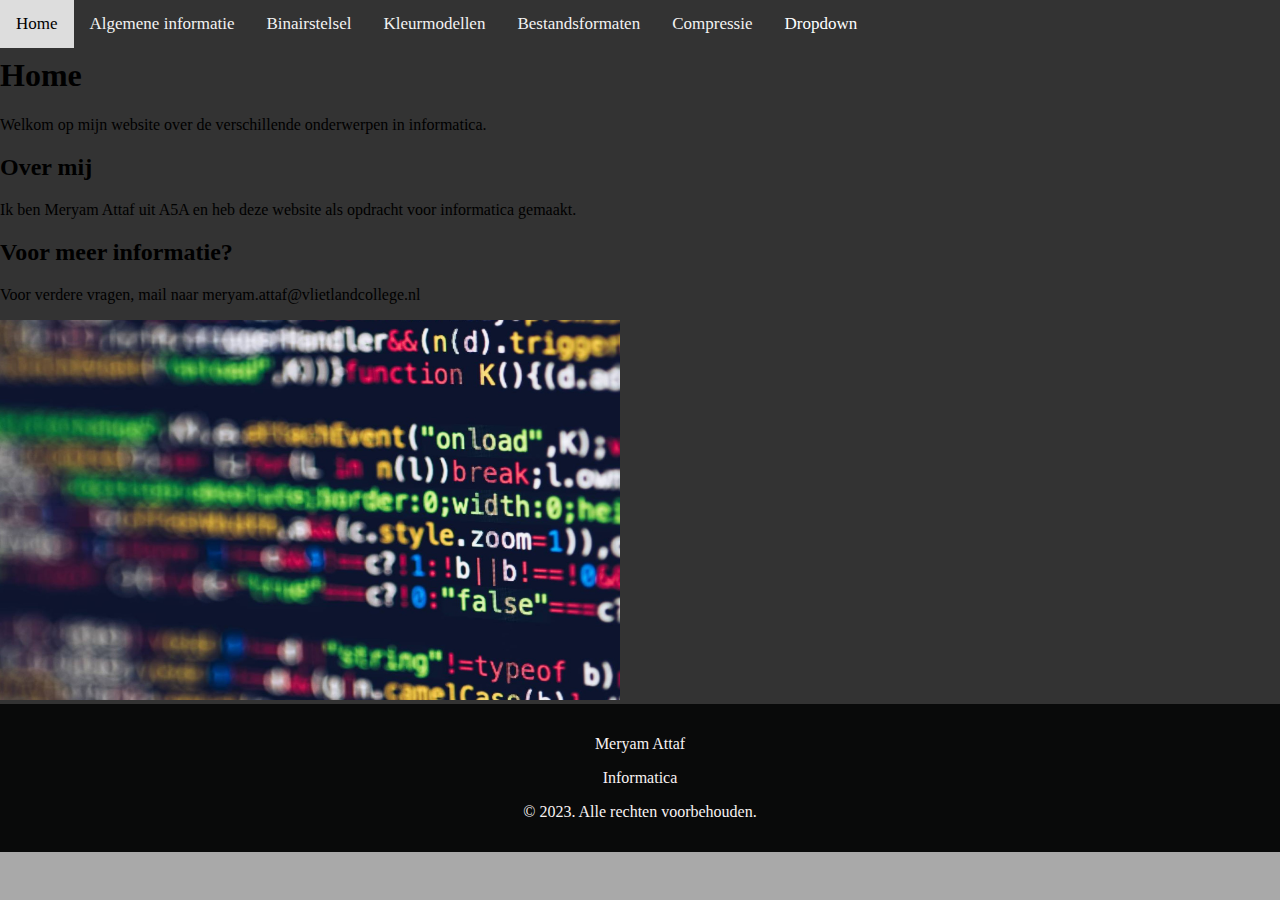
==== index.html @ 7d48df31 "." ====
<!DOCTYPE html>
<html>
<head>
  <title>Home</title>
  <link rel="stylesheet" href="opmaak.css"> <!-- Jouw eigen CSS -->
  <link rel="stylesheet" href="dropdown.css"> <!-- CSS voor de dropdown menu -->
  <meta charset="utf-8">
</head>
<body>

<div class="navbar">
  <a href="index.html">Home</a>
  <a href="Algemeen.html">Algemene informatie</a>
  <a href="binairstelsel.html">Binairstelsel</a>
  <a href="kleurmodellen.html">Kleurmodellen</a>
  <a href="Bestandsformaten.html">Bestandsformaten</a>
  <a href="Compressie.html">Compressie</a>



  <div class="navbar">
  <a href="index.html">Home</a>
  <a href="Algemeen.html">Algemene informatie</a>
  <a href="binairstelsel.html">Binairstelsel</a>
  <a href="kleurmodellen.html">Kleurmodellen</a>
  <a href="Bestandsformaten.html">Bestandsformaten</a>
  <a href="Compressie.html">Compressie</a>
  <div class="dropdown">
    <button class="dropbtn">Dropdown</button>
    <div class="dropdown-content">
      <a href="fysiekelaag.html">Fysieke laag</a>
      <a href="logischelaag.html">Logische laag</a>
      <a href="toepassingslaag.html">Toepassingslaag</a>
    </div>
  </div>


<br>
<br>

<header>
  <h1>Home</h1>
</header>

<main>
  <p>Welkom op mijn website over de verschillende onderwerpen in informatica.</p>
</main>

<section>
  <h2>Over mij</h2>
  <p>Ik ben Meryam Attaf uit A5A en heb deze website als opdracht voor informatica gemaakt.</p>
</section>

<section>
  <h2>Voor meer informatie?</h2>
  <p>Voor verdere vragen, mail naar meryam.attaf@vlietlandcollege.nl</p>
</section>

<img src="Afbeeldingen/informatica homepage.jpg" width="620" height="380">

<footer>
  <div class="footer-content">
    <p>Meryam Attaf</p>
    <p>Informatica</p>
    <p>© 2023. Alle rechten voorbehouden.</p>
  </div>
</footer>

</body>
</html>
---- opmaak.css ----
body {
  background-color: darkgray; /* Achtergrondkleur */
  margin: 0;
}

/* Navbar styling */
.navbar {
  overflow: hidden;
  background-color: #333; /* Kleur menu */
  position: fixed;
  top: 0;
  width: 100%;
}

.navbar a {
  float: left;
  display: block;
  color: #f2f2f2;
  text-align: center;
  padding: 14px 16px; /* Grootte menu */
  text-decoration: none;
  font-size: 17px;
}

.navbar a:hover {
  background: #ddd;
  color: black;
}

/* Footer styling */
footer {
  background-color: rgb(9, 10, 10);
  color: #f8f3f3;
  padding: 15px;
  text-align: center;
}
---- dropdown.css ----
/* Dropdown styling */
.dropdown {
    float: left;
    overflow: hidden;
  }
  
  .dropbtn {
    font-size: 17px;
    border: none;
    outline: none;
    color: white;
    padding: 14px 16px;
    background-color: #333; /* Kleur van de dropdown-knop */
    font-family: inherit; /* Gebruikt dezelfde lettertype als de rest */
  }
  
  /* Dropdown content (verberg standaard) */
  .dropdown-content {
    display: none;
    position: absolute; /* Plaatsing onder de knop */
    background-color: #f9f9f9; /* Achtergrondkleur van de dropdown */
    min-width: 160px; /* Min breedte van de dropdown */
    z-index: 1; /* Zorgt ervoor dat het boven andere elementen staat */
  }
  
  /* Links in de dropdown */
  .dropdown-content a {
    float: none; /* Zorg ervoor dat links onder elkaar staan */
    color: black; /* Kleur van de links */
    padding: 12px 16px; /* Padding voor de links */
    text-decoration: none; /* Geen onderstreping */
    display: block; /* Volledige breedte */
    text-align: left; /* Links uitlijnen */
  }
  
  /* Hover effect voor links in de dropdown */
  .dropdown-content a:hover {
    background-color: #ddd; /* Achtergrondkleur bij hover */
  }
  
  /* Weergave van de dropdown-content bij hover */
  .dropdown:hover .dropdown-content {
    display: block; /* Dropdown zichtbaar maken bij hover */
  }
  
  /* Submenu styling */
  .dropdown-submenu {
    position: relative; /* Nodig voor positionering van submenus */
  }
  
  .dropdown-submenu .dropdown-content {
    left: 100%; /* Plaats het submenu rechts van het hoofdmenu */
    top: 0; /* Zorg ervoor dat het submenu op dezelfde hoogte is */
    display: none; /* Verberg standaard */
  }
  
  /* Toon submenu bij hover op de hoofdlink */
  .dropdown-submenu:hover .dropdown-content {
    display: block; /* Toon submenu bij hover */
  }
  
  /* Hover effect voor submenus */
  .dropdown-submenu a:hover {
    background-color: #ccc; /* Achtergrondkleur bij hover van submenu */
  }
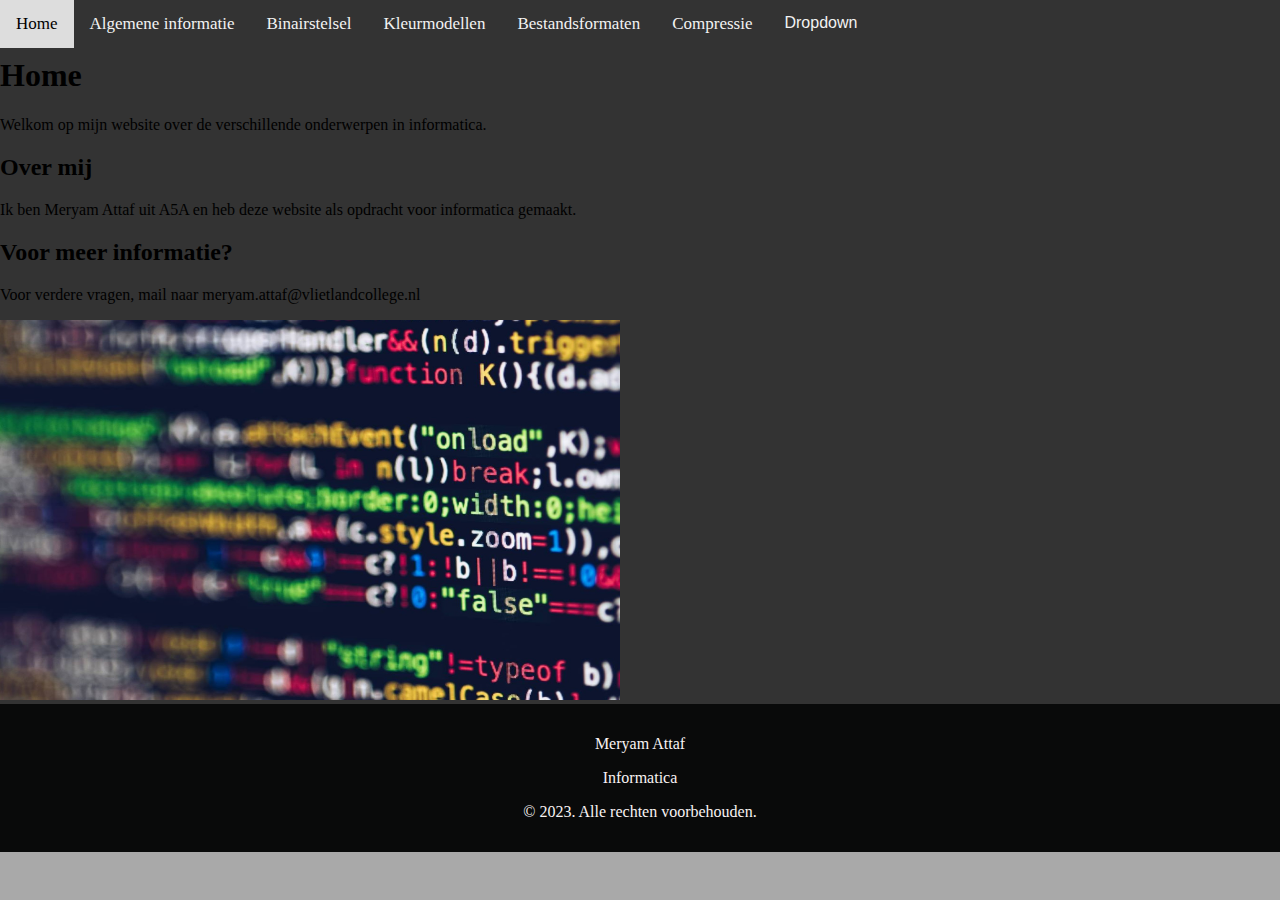
==== commit a7baf28e: "." ====
--- a/index.html
+++ b/index.html
@@ -28,9 +28,11 @@
   <div class="dropdown">
     <button class="dropbtn">Dropdown</button>
     <div class="dropdown-content">
+      <a href="dropdown.html">Drielagenmodel</a>
       <a href="fysiekelaag.html">Fysieke laag</a>
       <a href="logischelaag.html">Logische laag</a>
       <a href="toepassingslaag.html">Toepassingslaag</a>
+      <a href="specifiekonderwerp.html">Specifiek Onderwerp</a>
     </div>
   </div>
 
--- a/dropdown.css
+++ b/dropdown.css
@@ -1,65 +1,81 @@
+body {
+  background-color: darkgray; /* Achtergrondkleur */
+  margin: 0;
+}
+
+/* Navbar styling */
+.navbar {
+  overflow: hidden;
+  background-color: #333; /* Kleur menu */
+  position: fixed;
+  top: 0;
+  width: 100%;
+}
+
+.navbar a {
+  float: left;
+  display: block;
+  color: #f2f2f2;
+  text-align: center;
+  padding: 14px 16px; /* Grootte menu */
+  text-decoration: none;
+  font-size: 17px;
+}
+
+.navbar a:hover {
+  background: #ddd;
+  color: black;
+}
+
 /* Dropdown styling */
 .dropdown {
-    float: left;
-    overflow: hidden;
-  }
-  
-  .dropbtn {
-    font-size: 17px;
-    border: none;
-    outline: none;
-    color: white;
-    padding: 14px 16px;
-    background-color: #333; /* Kleur van de dropdown-knop */
-    font-family: inherit; /* Gebruikt dezelfde lettertype als de rest */
-  }
-  
-  /* Dropdown content (verberg standaard) */
-  .dropdown-content {
-    display: none;
-    position: absolute; /* Plaatsing onder de knop */
-    background-color: #f9f9f9; /* Achtergrondkleur van de dropdown */
-    min-width: 160px; /* Min breedte van de dropdown */
-    z-index: 1; /* Zorgt ervoor dat het boven andere elementen staat */
-  }
-  
-  /* Links in de dropdown */
-  .dropdown-content a {
-    float: none; /* Zorg ervoor dat links onder elkaar staan */
-    color: black; /* Kleur van de links */
-    padding: 12px 16px; /* Padding voor de links */
-    text-decoration: none; /* Geen onderstreping */
-    display: block; /* Volledige breedte */
-    text-align: left; /* Links uitlijnen */
-  }
-  
-  /* Hover effect voor links in de dropdown */
-  .dropdown-content a:hover {
-    background-color: #ddd; /* Achtergrondkleur bij hover */
-  }
-  
-  /* Weergave van de dropdown-content bij hover */
-  .dropdown:hover .dropdown-content {
-    display: block; /* Dropdown zichtbaar maken bij hover */
-  }
-  
-  /* Submenu styling */
-  .dropdown-submenu {
-    position: relative; /* Nodig voor positionering van submenus */
-  }
-  
-  .dropdown-submenu .dropdown-content {
-    left: 100%; /* Plaats het submenu rechts van het hoofdmenu */
-    top: 0; /* Zorg ervoor dat het submenu op dezelfde hoogte is */
-    display: none; /* Verberg standaard */
-  }
-  
-  /* Toon submenu bij hover op de hoofdlink */
-  .dropdown-submenu:hover .dropdown-content {
-    display: block; /* Toon submenu bij hover */
-  }
-  
-  /* Hover effect voor submenus */
-  .dropdown-submenu a:hover {
-    background-color: #ccc; /* Achtergrondkleur bij hover van submenu */
-  }+  float: left; /* Plaats de dropdown naast andere elementen */
+  overflow: hidden; /* Zorg ervoor dat dropdown-inhoud goed wordt weergegeven */
+}
+
+.dropbtn {
+  font-size: 16px; /* Grootte van de dropdown-knop */
+  border: none; /* Geen rand */
+  outline: none; /* Geen omtreklijn */
+  color: #f2f2f2; /* Kleur van de tekst, overeenkomend met de navbar */
+  padding: 14px 16px; /* Padding voor de knop */
+  background-color: #333; /* Kleur van de dropdown-knop, overeenkomend met de navbar */
+  cursor: pointer; /* Wijzig de cursor naar pointer bij hover */
+}
+
+/* Dropdown content (verberg standaard) */
+.dropdown-content {
+  display: none; /* Standaard verbergen */
+  position: absolute; /* Plaatsing onder de knop */
+  background-color: #f9f9f9; /* Achtergrondkleur van de dropdown */
+  min-width: 160px; /* Minimaal breedte van de dropdown */
+  z-index: 1; /* Zorgt ervoor dat het boven andere elementen staat */
+}
+
+/* Links in de dropdown */
+.dropdown-content a {
+  float: none; /* Zorg ervoor dat links onder elkaar staan */
+  color: black; /* Kleur van de links */
+  padding: 12px 16px; /* Padding voor de links */
+  text-decoration: none; /* Geen onderstreping */
+  display: block; /* Volledige breedte */
+  text-align: left; /* Links uitlijnen */
+}
+
+/* Hover effect voor links in de dropdown */
+.dropdown-content a:hover {
+  background-color: #ddd; /* Achtergrondkleur bij hover */
+}
+
+/* Weergave van de dropdown-content bij hover */
+.dropdown:hover .dropdown-content {
+  display: block; /* Dropdown zichtbaar maken bij hover */
+}
+
+/* Footer styling */
+footer {
+  background-color: rgb(9, 10, 10);
+  color: #f8f3f3;
+  padding: 15px;
+  text-align: center;
+}
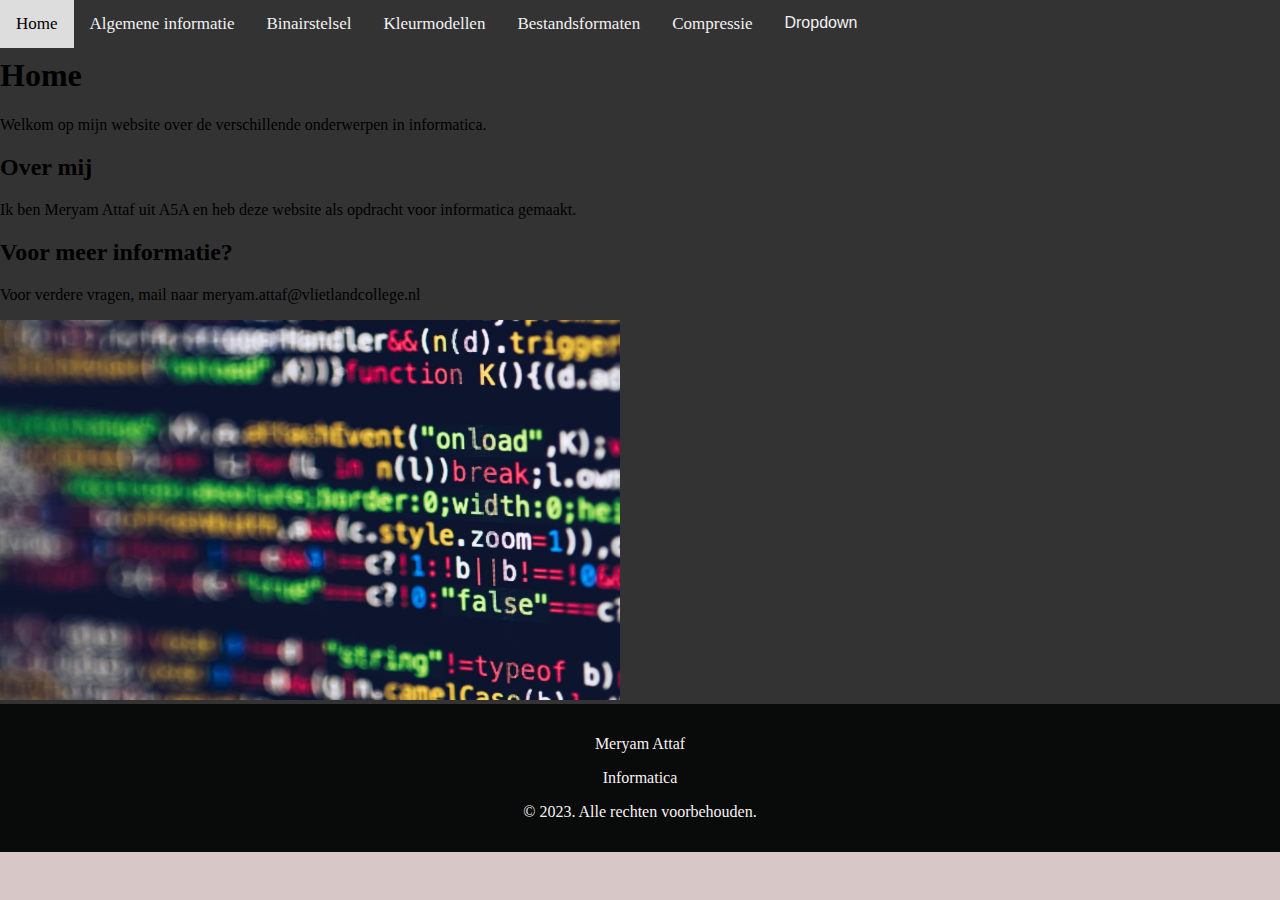
==== commit f581b735: "." ====
--- a/index.html
+++ b/index.html
@@ -2,7 +2,7 @@
 <html>
 <head>
   <title>Home</title>
-  <link rel="stylesheet" href="opmaak.css"> <!-- Jouw eigen CSS -->
+  <link rel="stylesheet" href="opmaak.css"> <!-- Mijn eigen CSS -->
   <link rel="stylesheet" href="dropdown.css"> <!-- CSS voor de dropdown menu -->
   <meta charset="utf-8">
 </head>
--- a/opmaak.css
+++ b/opmaak.css
@@ -1,11 +1,11 @@
 body {
-  background-color: darkgray; /* Achtergrondkleur */
+  background-color: rgb(208, 192, 192); /* Achtergrondkleur */
   margin: 0;
 }
 
 /* Navbar styling */
 .navbar {
-  overflow: hidden;
+ 
   background-color: #333; /* Kleur menu */
   position: fixed;
   top: 0;
--- a/dropdown.css
+++ b/dropdown.css
@@ -1,14 +1,14 @@
 body {
-  background-color: darkgray; /* Achtergrondkleur */
+  background-color: rgb(215, 199, 199); /* Achtergrondkleur */
   margin: 0;
+
 }
 
 /* Navbar styling */
 .navbar {
-  overflow: hidden;
   background-color: #333; /* Kleur menu */
   position: fixed;
-  top: 0;
+  top: 100;
   width: 100%;
 }
 
@@ -30,7 +30,7 @@
 /* Dropdown styling */
 .dropdown {
   float: left; /* Plaats de dropdown naast andere elementen */
-  overflow: hidden; /* Zorg ervoor dat dropdown-inhoud goed wordt weergegeven */
+  z-index: 1;
 }
 
 .dropbtn {
@@ -72,10 +72,3 @@
   display: block; /* Dropdown zichtbaar maken bij hover */
 }
 
-/* Footer styling */
-footer {
-  background-color: rgb(9, 10, 10);
-  color: #f8f3f3;
-  padding: 15px;
-  text-align: center;
-}
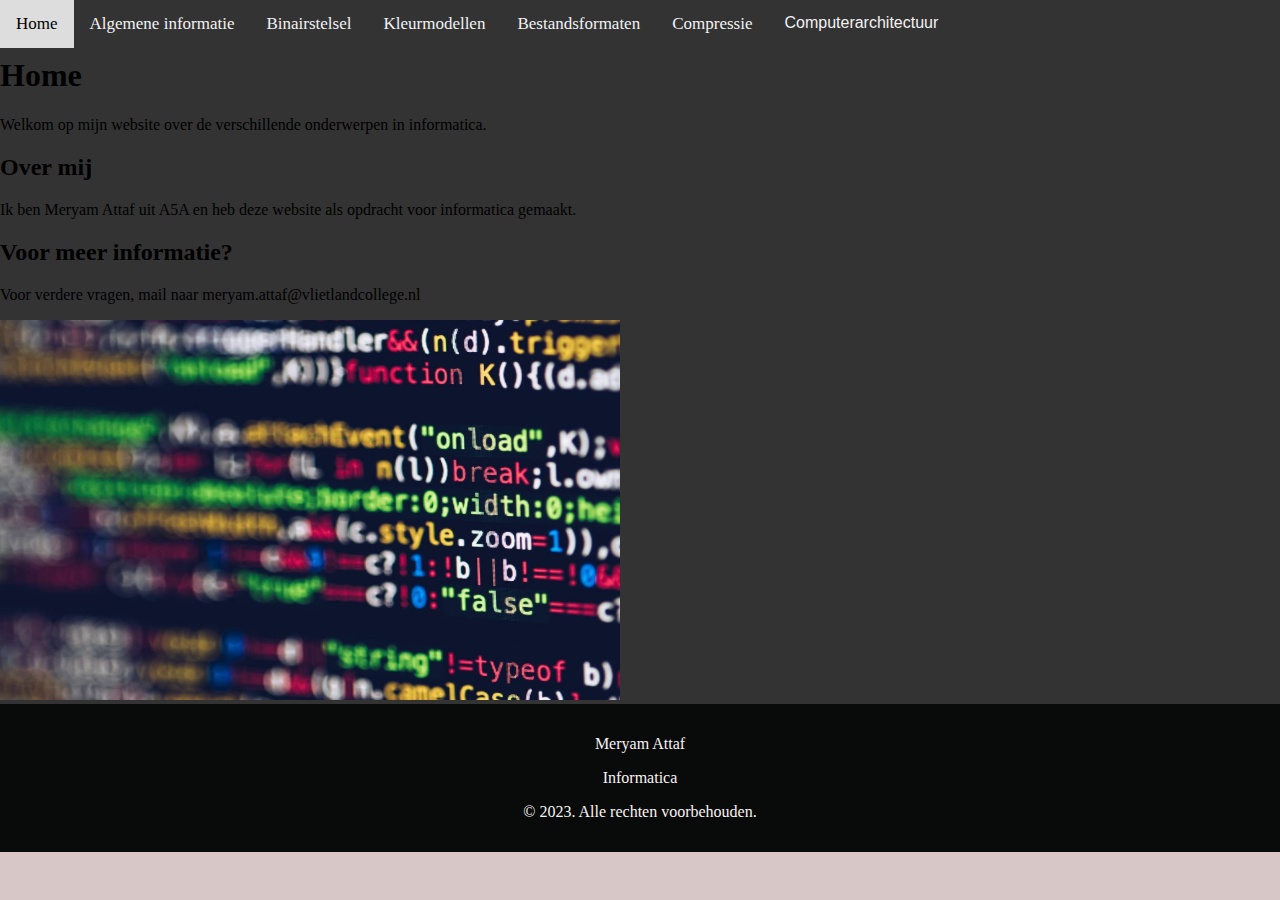
==== commit a95b0365: "." ====
--- a/index.html
+++ b/index.html
@@ -8,16 +8,6 @@
 </head>
 <body>
 
-<div class="navbar">
-  <a href="index.html">Home</a>
-  <a href="Algemeen.html">Algemene informatie</a>
-  <a href="binairstelsel.html">Binairstelsel</a>
-  <a href="kleurmodellen.html">Kleurmodellen</a>
-  <a href="Bestandsformaten.html">Bestandsformaten</a>
-  <a href="Compressie.html">Compressie</a>
-
-
-
   <div class="navbar">
   <a href="index.html">Home</a>
   <a href="Algemeen.html">Algemene informatie</a>
@@ -26,13 +16,13 @@
   <a href="Bestandsformaten.html">Bestandsformaten</a>
   <a href="Compressie.html">Compressie</a>
   <div class="dropdown">
-    <button class="dropbtn">Dropdown</button>
+    <button class="dropbtn">Computerarchitectuur</button>
     <div class="dropdown-content">
       <a href="dropdown.html">Drielagenmodel</a>
       <a href="fysiekelaag.html">Fysieke laag</a>
       <a href="logischelaag.html">Logische laag</a>
       <a href="toepassingslaag.html">Toepassingslaag</a>
-      <a href="specifiekonderwerp.html">Specifiek Onderwerp</a>
+      <a href="specifiekonderwerp.html">De Von Neumannarchitectuur</a>
     </div>
   </div>
 
--- a/opmaak.css
+++ b/opmaak.css
@@ -1,6 +1,8 @@
 body {
   background-color: rgb(208, 192, 192); /* Achtergrondkleur */
-  margin: 0;
+  margin: 1;
+  width: 100%;
+  height: 100%;
 }
 
 /* Navbar styling */
--- a/dropdown.css
+++ b/dropdown.css
@@ -1,13 +1,13 @@
 body {
   background-color: rgb(215, 199, 199); /* Achtergrondkleur */
   margin: 0;
-
+  padding: 0;
 }
 
 /* Navbar styling */
 .navbar {
   background-color: #333; /* Kleur menu */
-  position: fixed;
+  position: relative;
   top: 100;
   width: 100%;
 }
@@ -49,7 +49,7 @@
   position: absolute; /* Plaatsing onder de knop */
   background-color: #f9f9f9; /* Achtergrondkleur van de dropdown */
   min-width: 160px; /* Minimaal breedte van de dropdown */
-  z-index: 1; /* Zorgt ervoor dat het boven andere elementen staat */
+  z-index: 100; /* Zorgt ervoor dat het boven andere elementen staat */
 }
 
 /* Links in de dropdown */
